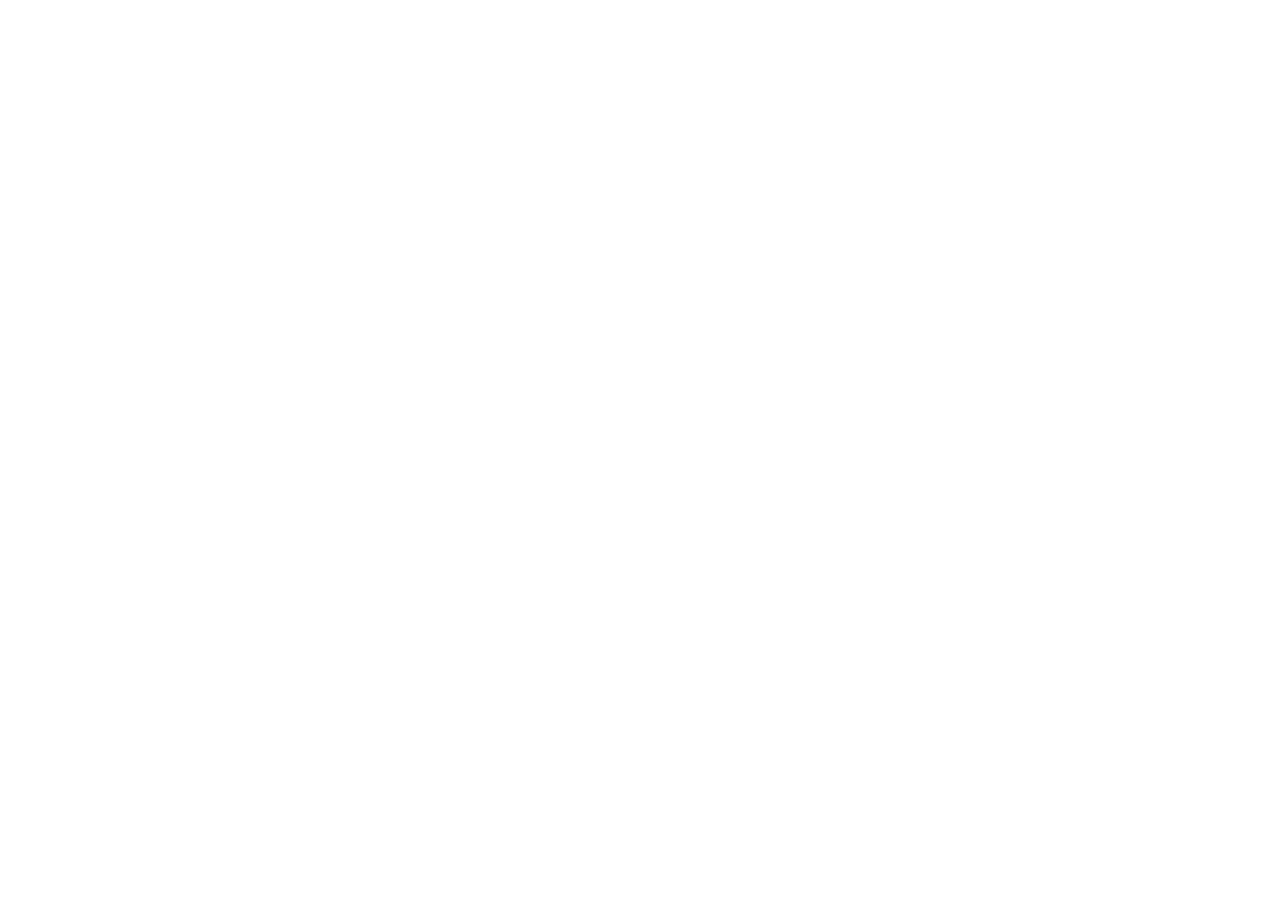
==== datatable/index.html @ 0a0a12b3 "Add files via upload" ====
<!DOCTYPE html>
<html lang="en">

<head>
    <meta charset="UTF-8">
    <title>DataTable</title>
    <style>
        * {
            font-family: 'verdana';
        }

        table {
            margin-bottom: 15px;
            border-collapse: collapse;
        }

        input {
            margin: 5px;
        }

        th,
        td {
            border: 1px solid #ccc;
            font: 13px 'verdana';
            padding: 5px;
        }

        th {
            font-weight: bold
        }

        table [type="text"],
        table [type="email"],
        table [type="number"] {
            display: block;
            width: 90px;
        }

    </style>
    <link rel="stylesheet" href="">
</head>

<body>


</body>

</html>
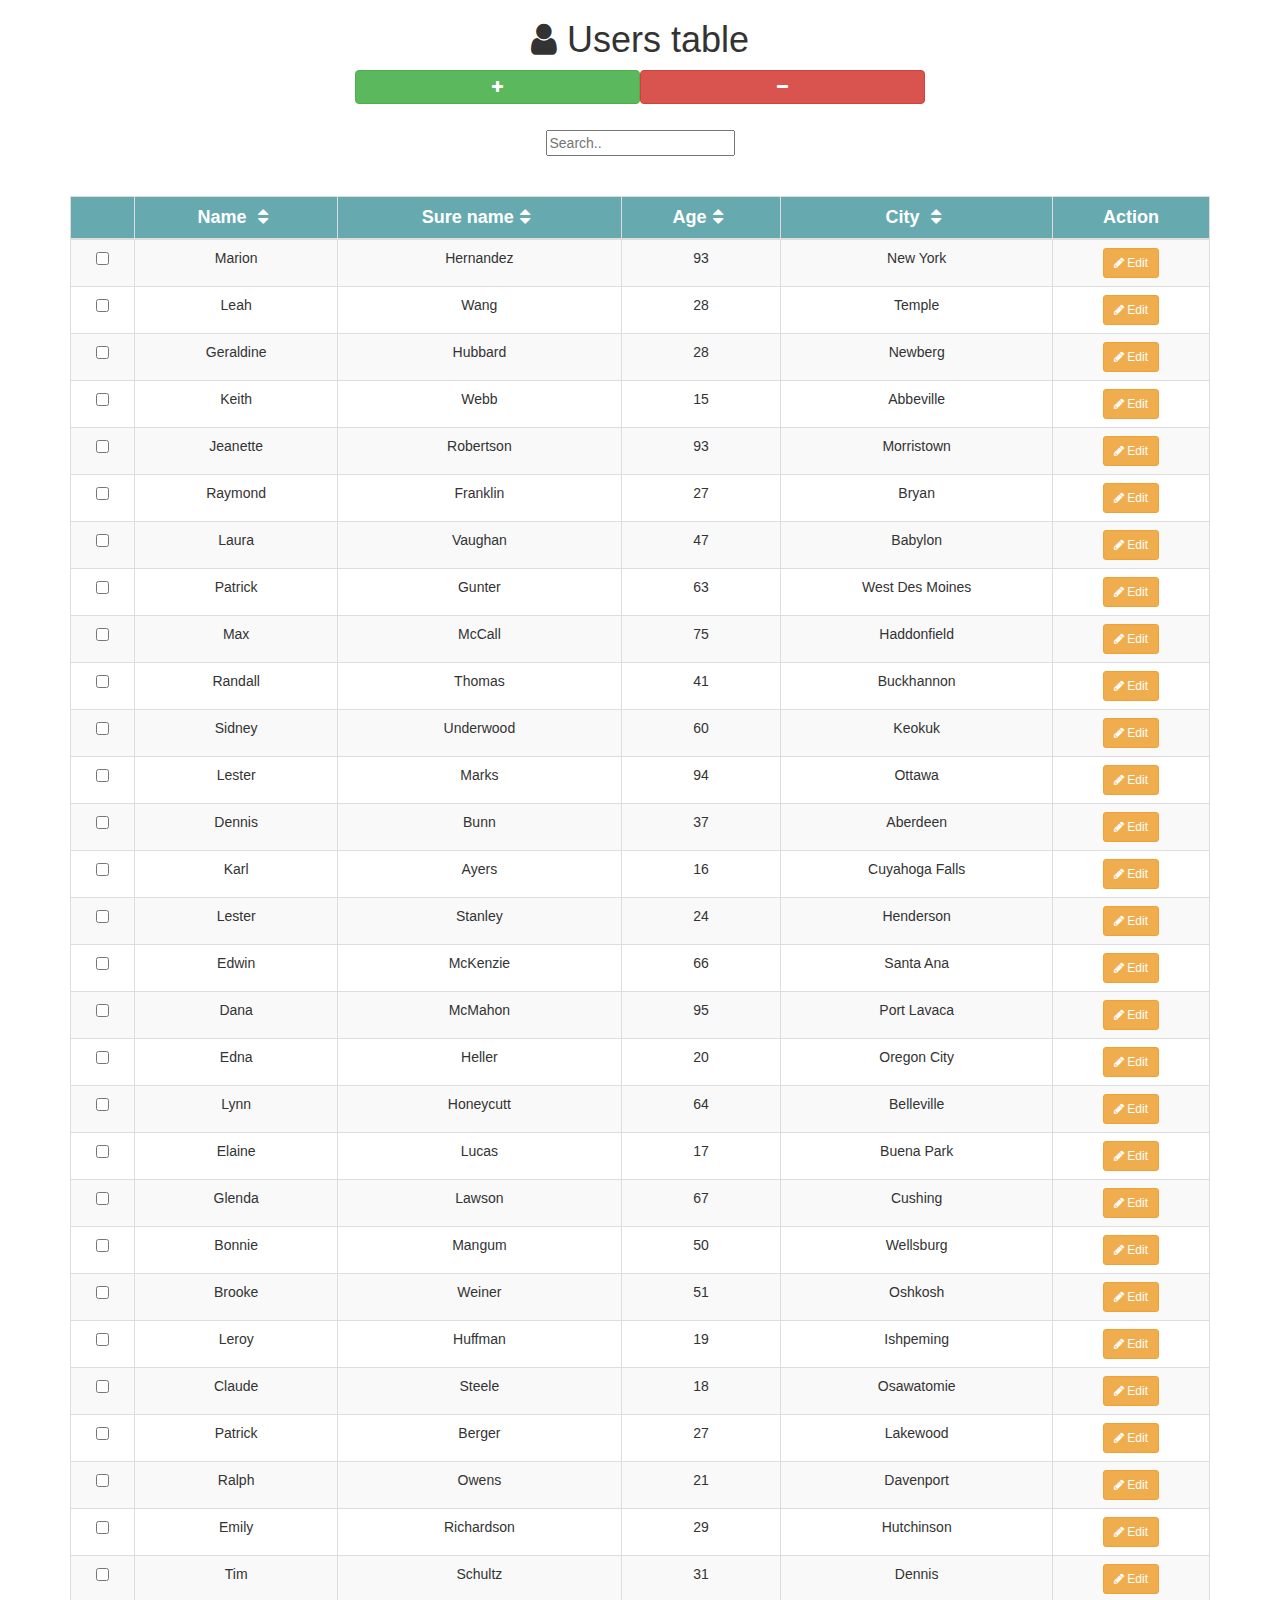
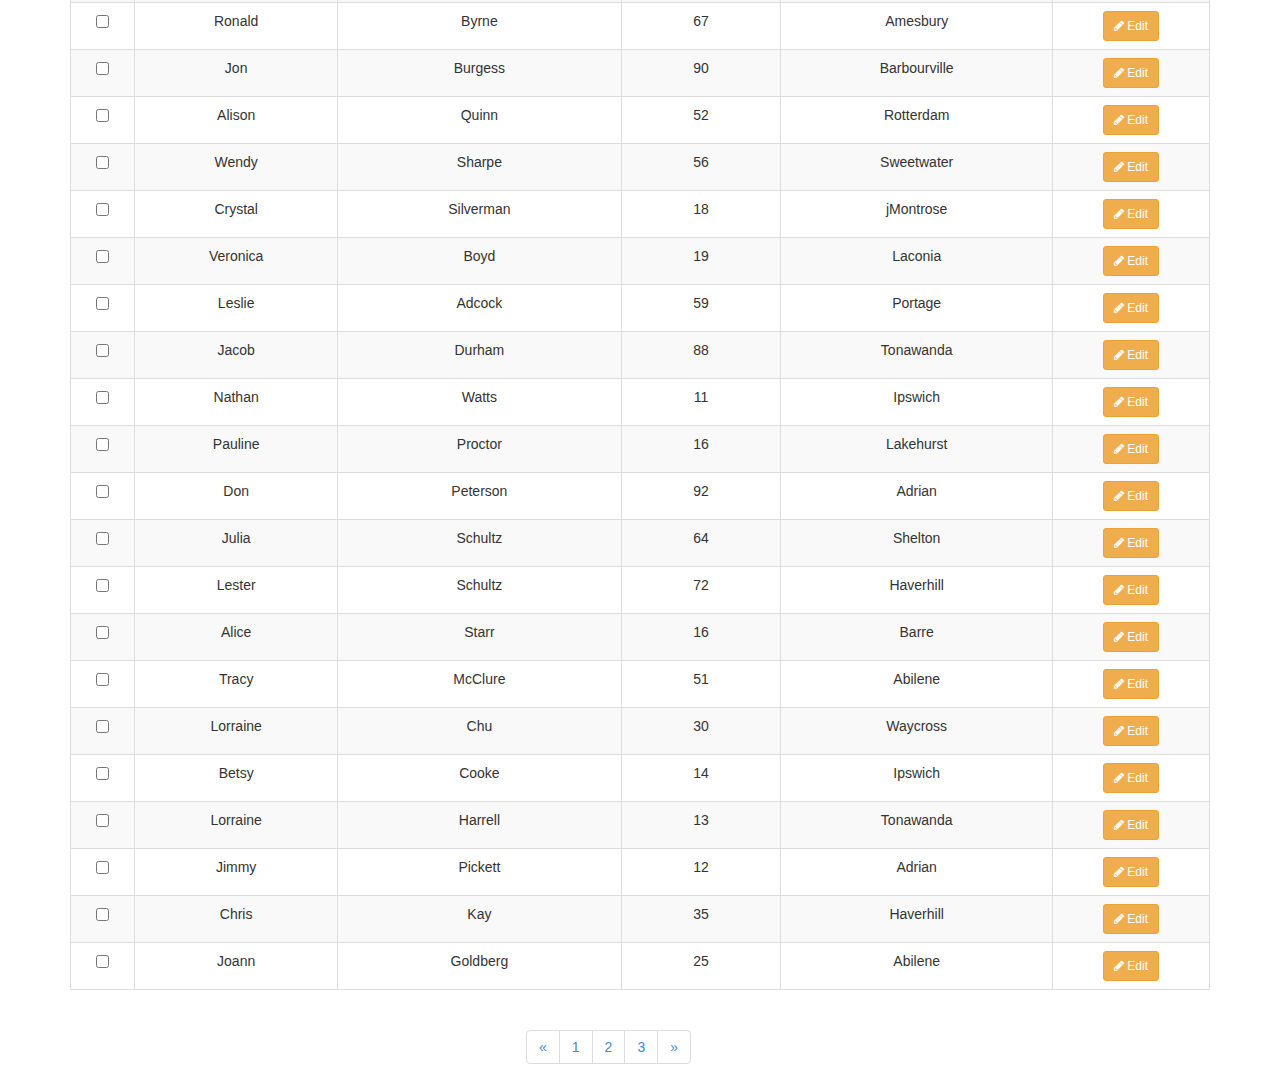
==== commit c6b50197: "Add files via upload" ====
--- a/datatable/index.html
+++ b/datatable/index.html
@@ -3,46 +3,267 @@
 
 <head>
     <meta charset="UTF-8">
-    <title>DataTable</title>
-    <style>
-        * {
-            font-family: 'verdana';
+    <title>Users</title>
+    <link rel="stylesheet" href="src/bootstrap.min.css">
+    <link rel="stylesheet" href="src/style.css">
+    <link href="//maxcdn.bootstrapcdn.com/font-awesome/4.1.0/css/font-awesome.min.css" rel="stylesheet">
+
+
+</head>
+
+<body>
+    <div class="container">
+        <h1 class="text-center"><i class="fa fa-user" aria-hidden="true"></i> Users table</h1>
+
+        <div class="center-block" id="but_block">
+            <button class="btn btn-success " type="button" id="btnAdd" value="Add" data-toggle="modal" data-target="#addModal"><i class="fa fa-plus" aria-hidden="true"></i></button>
+            <button class="btn btn-danger " type="button" id="btnDelete" value="Delete" data-toggle="modal" data-target="#delModal"><i class="fa fa-minus" aria-hidden="true"></i></button>
+        </div>
+
+        <div class="modal" id="addModal">
+            <div class="modal-dialog">
+                <div class="modal-content">
+
+                    <div class="modal-header">
+                        <h4 class="modal-title text-center">Add New <button type="button" class="close" data-dismiss="modal">&times;</button></h4>
+
+                    </div>
+
+                    <div class="modal-body ">
+                        <div class="tab tab-2">
+                            <p>Name :</p><input type="text" name="fname" id="fname">
+                            <br>
+                            <br>
+                            <p>Sure name :</p><input type="text" name="sname" id="sname">
+                            <br>
+                            <br>
+
+                            <p>Age:</p><input type="number" name="subname" id="subname">
+                            <br>
+                            <br>
+                            <p>City:</p><input type="text" name="score" id="score">
+
+                        </div>
+                    </div>
+
+                    <div class="modal-footer">
+                        <button type="button" class="btn btn-success" data-dismiss="modal" onclick="addSampleRow('usersTable');">Add</button>
+                    </div>
+
+                </div>
+            </div>
+        </div>
+
+
+
+        <div class="modal" id="delModal">
+            <div class="modal-dialog">
+                <div class="modal-content">
+
+                    <div class="modal-header">
+                        <h4 class="modal-title text-center">Deleting <button type="button" class="close" data-dismiss="modal">&times;</button></h4>
+
+                    </div>
+
+                    <div class="modal-body">
+                        <div class="tab tab-2">
+                            <h3>Are you sure?</h3>
+
+                        </div>
+                    </div>
+
+                    <div class="modal-footer">
+                        <button type="button" class="btn btn-danger" data-dismiss="modal" onclick="removeSampleRow('usersTable')">Delete</button>
+                    </div>
+
+                </div>
+            </div>
+        </div>
+        <br>
+        <br><br>
+        <input id="myInput" class="center-block" type="text" placeholder="Search..">
+        <br>
+        <br>
+
+
+        <table id="myTable" class="table table-striped table-bordered table-hover ">
+            <tr id="tableHeader">
+                <th></th>
+                <th class="text-center" onclick="sort(1)">Name <i class="fa fa-fw fa-sort" id="sort"></i></th>
+                <th class="text-center" onclick="sort(2)">Sure name<i class="fa fa-fw fa-sort"></i></th>
+                <!--                <th class="text-center" onclick="sort(3)">Full name<i class="fa fa-fw fa-sort"></i></th>-->
+                <th class="text-center" onclick="sort(3)">Age<i class="fa fa-fw fa-sort"></i></th>
+                <th class="text-center" onclick="sort(4)">City <i class="fa fa-fw fa-sort"></i></th>
+                <th class="text-center" onclick="">Action </th>
+            </tr>
+            <tbody id="usersTable">
+
+            </tbody>
+        </table>
+        <nav aria-label="Page navigation ">
+            <ul class="pagination">
+                <li class="page-item">
+                    <a class="page-link" href="#" aria-label="Previous">
+                        <span aria-hidden="true">&laquo;</span>
+                        <span class="sr-only">Previous</span>
+                    </a>
+                </li>
+                <li class="page-item"><a class="page-link" href="#">1</a></li>
+                <li class="page-item"><a class="page-link" href="#">2</a></li>
+                <li class="page-item"><a class="page-link" href="#">3</a></li>
+                <li class="page-item">
+                    <a class="page-link" href="#" aria-label="Next">
+                        <span aria-hidden="true">&raquo;</span>
+                        <span class="sr-only">Next</span>
+                    </a>
+                </li>
+            </ul>
+        </nav>
+        <div id="page-selection"></div>
+
+    </div>
+
+
+    <script src="src/jquery.js"></script>
+
+
+
+
+
+    <script>
+        $(document).ready(function() {
+            $.getJSON("src/datatable.json", function(data) {
+                var user_data = '';
+                $.each(data, function(key, value) {
+                    user_data += '<tr>';
+                    user_data += '<td><input type="checkbox" onclick="GetSelected()"></td>';
+                    user_data += '<td>' + value.name + '</td>';
+                    user_data += '<td>' + value.surname + '</td>';
+                    //                    user_data += '<td>' + value.fullname + '</td>';
+                    user_data += '<td>' + value.integer + '</td>';
+                    user_data += '<td>' + value.city + '</td>';
+                    user_data += '</td><td><button  class="btn edit btn-warning btn-sm" id="edit"><i class="fa fa-pencil"></i> Edit</button></td>';
+                    user_data += '</tr>';
+                });
+                $('#usersTable').append(user_data);
+            });
+        });
+    </script>
+
+    <script>
+        function sort(n) {
+            var table, rows, switching, i, x, y, shouldSwitch, dir, switchcount = 0;
+            table = document.getElementById("usersTable");
+            switching = true;
+            dir = "asc";
+            while (switching) {
+                switching = false;
+                rows = table.rows;
+                for (i = 0; i < (rows.length - 1); i++) {
+                    shouldSwitch = false;
+                    x = rows[i].getElementsByTagName("TD")[n];
+                    y = rows[i + 1].getElementsByTagName("TD")[n];
+
+                    if (dir == "asc") {
+                        if (x.innerHTML.toLowerCase() > y.innerHTML.toLowerCase()) {
+                            shouldSwitch = true;
+                            break;
+                        }
+                    } else if (dir == "desc") {
+                        if (x.innerHTML.toLowerCase() < y.innerHTML.toLowerCase()) {
+                            shouldSwitch = true;
+                            break;
+                        }
+                    } else if (Number(x.innerHTML) > Number(y.innerHTML)) {
+                        shouldSwitch = true;
+                        break;
+                    }
+                }
+                if (shouldSwitch) {
+                    rows[i].parentNode.insertBefore(rows[i + 1], rows[i]);
+                    switching = true;
+                    switchcount++;
+                } else {
+                    if (switchcount == 0 && dir == "asc") {
+                        dir = "desc";
+                        switching = true;
+                    }
+                }
+            }
         }
-
-        table {
-            margin-bottom: 15px;
-            border-collapse: collapse;
+    </script>
+    <script>
+        function addSampleRow(id) {
+
+            var objTable = document.getElementById(id);
+
+            var objRow = objTable.insertRow(objTable.rows.length);
+
+            var objCell1 = objRow.insertCell(0);
+
+            var objInputCheckBox = document.createElement("input");
+            objInputCheckBox.type = "checkbox";
+            objCell1.appendChild(objInputCheckBox);
+
+
+            var objCell2 = objRow.insertCell(1);
+            var new_name = document.getElementById('fname').value;
+            objCell2.innerHTML = new_name;
+
+            var objCell3 = objRow.insertCell(2);
+            var new_sname = document.getElementById('sname').value;
+            objCell3.innerHTML = new_sname;
+
+            //            var objCell4 = objRow.insertCell(3);
+            //            var new_lname = document.getElementById('lname').value;
+            //            objCell4.innerHTML = new_lname;
+
+            var objCell5 = objRow.insertCell(3);
+            var new_subname = document.getElementById('subname').value;
+            objCell5.innerHTML = new_subname;
+
+            var objCell6 = objRow.insertCell(4);
+            var new_score = document.getElementById('score').value;
+            objCell6.innerHTML = new_score;
+
+            var objCell7 = objRow.insertCell(5);
+            objCell7.innerHTML = '<button  class="btn edit btn-warning btn-sm" id="edit"><i class="fa fa-pencil"></i> Edit</button>';
         }
-
-        input {
-            margin: 5px;
+    </script>
+
+    <script>
+        function removeSampleRow(id) {
+            var objTable = document.getElementById(id);
+
+            var iRow = objTable.rows.length;
+
+            var counter = 0;
+
+            if (objTable.rows.length > 1) {
+                for (var i = 0; i < objTable.rows.length; i++) {
+
+                    var chk = objTable.rows[i].cells[0].childNodes[0];
+                    if (chk.checked) {
+                        objTable.deleteRow(i);
+                        iRow--;
+                        i--;
+                        counter = counter + 1;
+                    }
+                }
+            }
         }
-
-        th,
-        td {
-            border: 1px solid #ccc;
-            font: 13px 'verdana';
-            padding: 5px;
-        }
-
-        th {
-            font-weight: bold
-        }
-
-        table [type="text"],
-        table [type="email"],
-        table [type="number"] {
-            display: block;
-            width: 90px;
-        }
-
-    </style>
-    <link rel="stylesheet" href="">
-</head>
-
-<body>
-
-
-</body>
-
-</html>
+    </script>
+
+    <script>
+        $(document).ready(function() {
+            $("#myInput").on("keyup", function() {
+                var value = $(this).val().toLowerCase();
+                $("#usersTable tr").filter(function() {
+                    $(this).toggle($(this).text().toLowerCase().indexOf(value) > -1)
+                });
+            });
+        });
+    </script>
+    <script src="src/bootstrap.min.js"></script>
+
+</body></html>
--- a/datatable/src/style.css
+++ b/datatable/src/style.css
@@ -0,0 +1,50 @@
+th {
+    font-size: 18px;
+    font-weight: bold;
+}
+
+.selected {
+    background-color: #ceedd4;
+}
+
+i,
+th,
+tbody tr > td:hover {
+    cursor: pointer;
+}
+
+#but_block {
+    width: 50%;
+}
+
+#but_block > button {
+    width: 50%;
+    float: left;
+}
+
+#tableHeader > th {
+    background-color: rgba(69, 152, 159, 0.824);
+    color: white;
+}
+
+td {
+    text-align: center;
+}
+
+.modal-body {
+    width: 30%;
+    margin-left: auto;
+    margin-right: auto;
+}
+
+.modal-body > .tab > h3 {
+    width: 100%;
+    text-align: center;
+}
+
+nav {
+    margin-left: auto;
+    margin-right: auto;
+    display: block;
+    width: 20%;
+}
